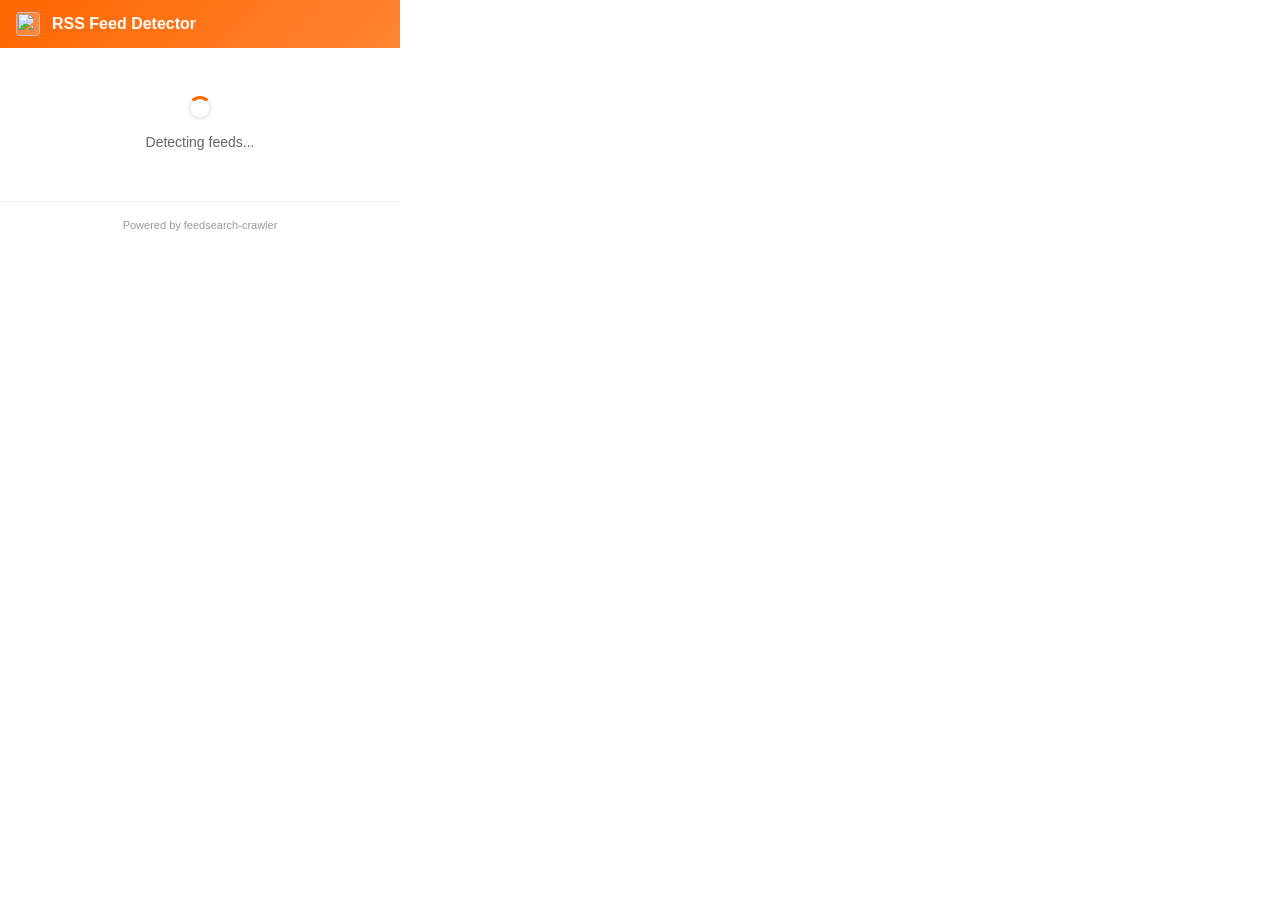
==== chrome-extension/popup.html @ 342427a9 "Add Chrome extension for RSS feed detection Chrome extension that notifies users when a webpage has " ====
<!DOCTYPE html>
<html lang="en">
<head>
  <meta charset="UTF-8">
  <meta name="viewport" content="width=device-width, initial-scale=1.0">
  <title>RSS Feed Detector</title>
  <link rel="stylesheet" href="popup.css">
</head>
<body>
  <div class="container">
    <header>
      <div class="header-content">
        <img id="site-favicon" src="" alt="" class="favicon">
        <div class="site-info">
          <h1 id="site-name">RSS Feed Detector</h1>
          <span id="site-url" class="site-url"></span>
        </div>
      </div>
    </header>

    <main>
      <div id="loading" class="loading">
        <div class="spinner"></div>
        <span>Detecting feeds...</span>
      </div>

      <div id="no-feeds" class="no-feeds hidden">
        <div class="icon">📡</div>
        <p>No RSS feeds detected on this page.</p>
        <button id="check-common" class="btn btn-secondary">Check common paths</button>
      </div>

      <div id="feeds-section" class="feeds-section hidden">
        <h2>Feeds Found</h2>
        <ul id="feeds-list" class="feeds-list"></ul>
      </div>

      <div id="potential-section" class="potential-section hidden">
        <h2>Potential Feeds</h2>
        <p class="hint">These links might be feeds:</p>
        <ul id="potential-list" class="feeds-list"></ul>
      </div>
    </main>

    <footer>
      <span class="credit">Powered by feedsearch-crawler</span>
    </footer>
  </div>

  <script src="popup.js"></script>
</body>
</html>
---- chrome-extension/popup.css ----
* {
  box-sizing: border-box;
  margin: 0;
  padding: 0;
}

body {
  font-family: -apple-system, BlinkMacSystemFont, 'Segoe UI', Roboto, Oxygen, Ubuntu, sans-serif;
  font-size: 14px;
  line-height: 1.5;
  color: #333;
  background: #fff;
  min-width: 320px;
  max-width: 400px;
}

.container {
  display: flex;
  flex-direction: column;
  min-height: 200px;
}

/* Header */
header {
  background: linear-gradient(135deg, #FF6600 0%, #FF8533 100%);
  color: white;
  padding: 12px 16px;
}

.header-content {
  display: flex;
  align-items: center;
  gap: 12px;
}

.favicon {
  width: 24px;
  height: 24px;
  border-radius: 4px;
  background: rgba(255, 255, 255, 0.2);
}

.site-info {
  flex: 1;
  min-width: 0;
}

.site-info h1 {
  font-size: 16px;
  font-weight: 600;
  white-space: nowrap;
  overflow: hidden;
  text-overflow: ellipsis;
}

.site-url {
  font-size: 12px;
  opacity: 0.9;
  white-space: nowrap;
  overflow: hidden;
  text-overflow: ellipsis;
  display: block;
}

/* Main content */
main {
  flex: 1;
  padding: 16px;
}

/* Loading state */
.loading {
  display: flex;
  flex-direction: column;
  align-items: center;
  justify-content: center;
  gap: 12px;
  padding: 32px;
  color: #666;
}

.spinner {
  width: 24px;
  height: 24px;
  border: 3px solid #f0f0f0;
  border-top-color: #FF6600;
  border-radius: 50%;
  animation: spin 0.8s linear infinite;
}

@keyframes spin {
  to { transform: rotate(360deg); }
}

/* No feeds state */
.no-feeds {
  text-align: center;
  padding: 24px;
}

.no-feeds .icon {
  font-size: 48px;
  margin-bottom: 12px;
}

.no-feeds p {
  color: #666;
  margin-bottom: 16px;
}

/* Feeds list */
.feeds-section h2,
.potential-section h2 {
  font-size: 12px;
  font-weight: 600;
  text-transform: uppercase;
  letter-spacing: 0.5px;
  color: #666;
  margin-bottom: 8px;
}

.hint {
  font-size: 12px;
  color: #888;
  margin-bottom: 8px;
}

.feeds-list {
  list-style: none;
}

.feed-item {
  display: flex;
  align-items: center;
  gap: 8px;
  padding: 10px 12px;
  margin-bottom: 8px;
  background: #f8f9fa;
  border-radius: 8px;
  transition: background 0.2s;
}

.feed-item:hover {
  background: #f0f1f2;
}

.feed-icon {
  font-size: 18px;
  flex-shrink: 0;
}

.feed-info {
  flex: 1;
  min-width: 0;
}

.feed-title {
  font-weight: 500;
  white-space: nowrap;
  overflow: hidden;
  text-overflow: ellipsis;
}

.feed-url {
  font-size: 11px;
  color: #888;
  white-space: nowrap;
  overflow: hidden;
  text-overflow: ellipsis;
  display: block;
}

.feed-type {
  font-size: 10px;
  font-weight: 600;
  text-transform: uppercase;
  padding: 2px 6px;
  background: #FF6600;
  color: white;
  border-radius: 4px;
  flex-shrink: 0;
}

.feed-type.atom {
  background: #0066CC;
}

.feed-type.json {
  background: #28a745;
}

.feed-actions {
  display: flex;
  gap: 4px;
  flex-shrink: 0;
}

.btn-icon {
  width: 28px;
  height: 28px;
  border: none;
  background: transparent;
  border-radius: 4px;
  cursor: pointer;
  display: flex;
  align-items: center;
  justify-content: center;
  font-size: 14px;
  transition: background 0.2s;
}

.btn-icon:hover {
  background: rgba(0, 0, 0, 0.1);
}

.btn-icon.copied {
  background: #28a745;
  color: white;
}

/* Buttons */
.btn {
  padding: 8px 16px;
  border: none;
  border-radius: 6px;
  font-size: 14px;
  font-weight: 500;
  cursor: pointer;
  transition: background 0.2s, transform 0.1s;
}

.btn:active {
  transform: scale(0.98);
}

.btn-primary {
  background: #FF6600;
  color: white;
}

.btn-primary:hover {
  background: #E65C00;
}

.btn-secondary {
  background: #f0f1f2;
  color: #333;
}

.btn-secondary:hover {
  background: #e4e5e6;
}

/* Potential feeds section */
.potential-section {
  margin-top: 16px;
  padding-top: 16px;
  border-top: 1px solid #eee;
}

.potential-section .feed-item {
  background: #fff9f5;
}

.potential-section .feed-item:hover {
  background: #fff5ed;
}

/* Footer */
footer {
  padding: 12px 16px;
  text-align: center;
  border-top: 1px solid #eee;
}

.credit {
  font-size: 11px;
  color: #999;
}

/* Utility */
.hidden {
  display: none !important;
}

/* Current page feed indicator */
.current-page-badge {
  font-size: 10px;
  padding: 2px 6px;
  background: #6f42c1;
  color: white;
  border-radius: 4px;
  margin-left: 4px;
}
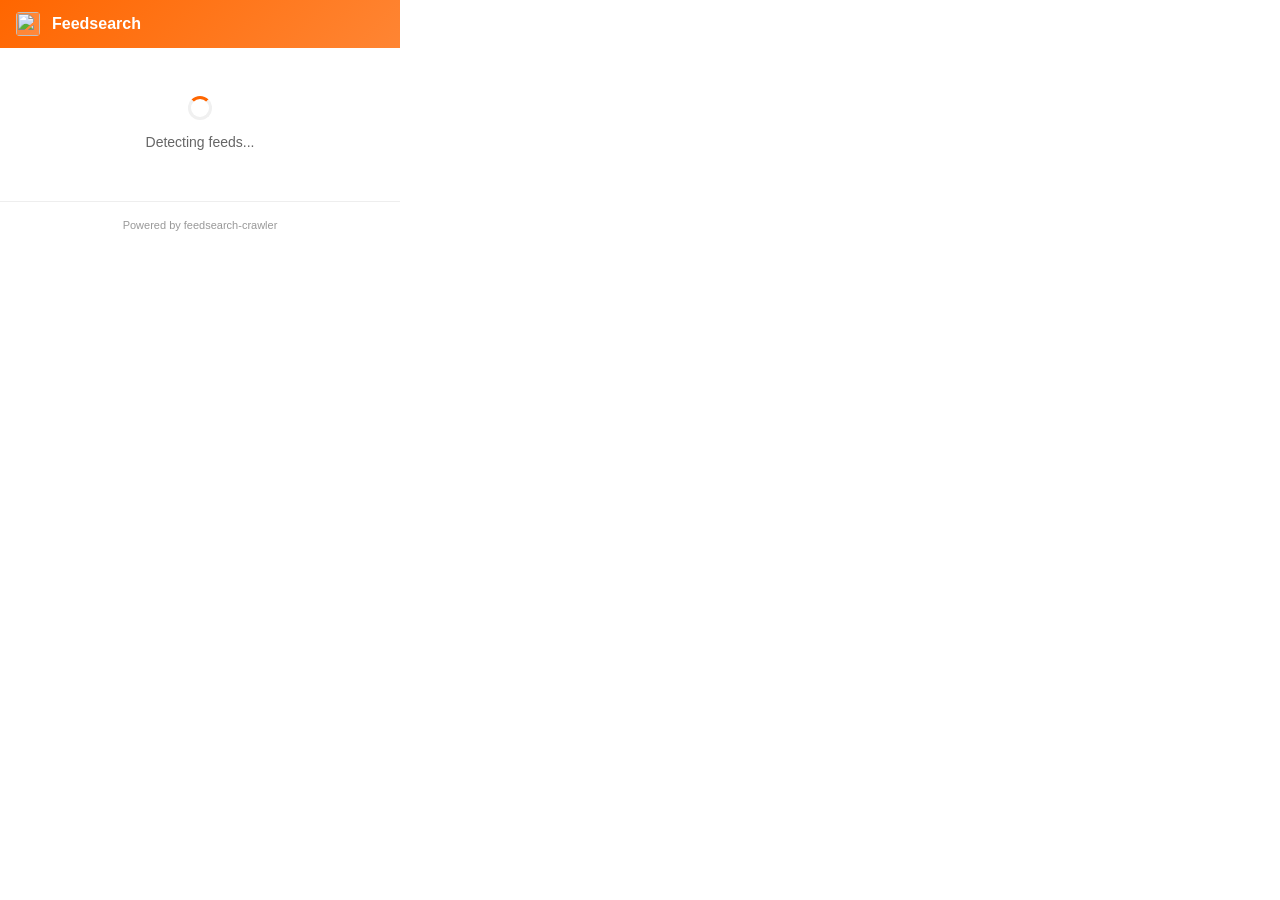
==== commit eac04996: "Rename extension to Feedsearch, credit original project - Rename from "RSS Feed Detector" to "Feedse" ====
--- a/chrome-extension/popup.html
+++ b/chrome-extension/popup.html
@@ -3,7 +3,7 @@
 <head>
   <meta charset="UTF-8">
   <meta name="viewport" content="width=device-width, initial-scale=1.0">
-  <title>RSS Feed Detector</title>
+  <title>Feedsearch</title>
   <link rel="stylesheet" href="popup.css">
 </head>
 <body>
@@ -12,7 +12,7 @@
       <div class="header-content">
         <img id="site-favicon" src="" alt="" class="favicon">
         <div class="site-info">
-          <h1 id="site-name">RSS Feed Detector</h1>
+          <h1 id="site-name">Feedsearch</h1>
           <span id="site-url" class="site-url"></span>
         </div>
       </div>
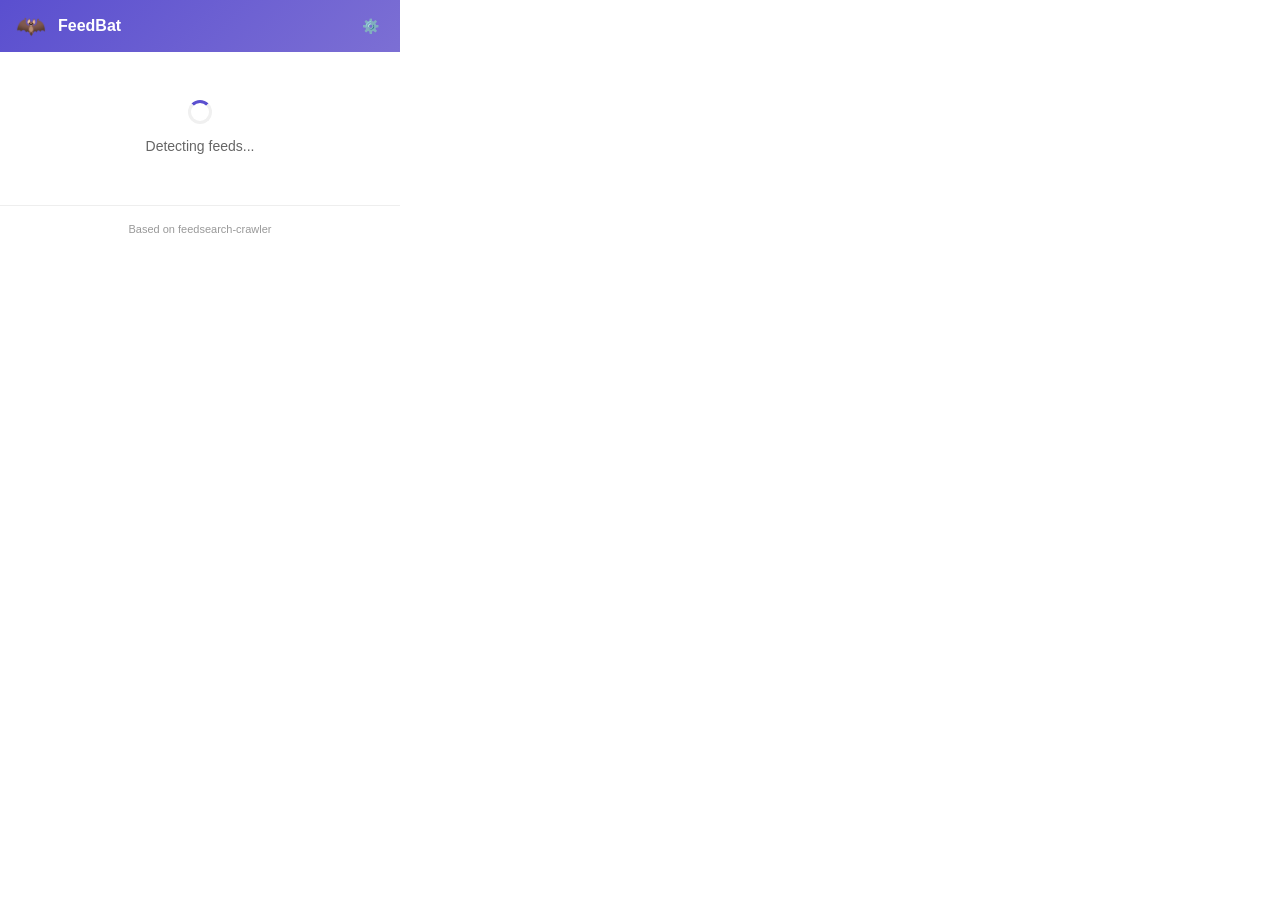
==== commit d963c137: "Rename to FeedBat with settings and bat theme - Rename extension from "Feedsearch" to "FeedBat" - Ad" ====
--- a/chrome-extension/popup.html
+++ b/chrome-extension/popup.html
@@ -3,47 +3,88 @@
 <head>
   <meta charset="UTF-8">
   <meta name="viewport" content="width=device-width, initial-scale=1.0">
-  <title>Feedsearch</title>
+  <title>FeedBat</title>
   <link rel="stylesheet" href="popup.css">
 </head>
 <body>
   <div class="container">
     <header>
       <div class="header-content">
-        <img id="site-favicon" src="" alt="" class="favicon">
+        <span class="logo">🦇</span>
         <div class="site-info">
-          <h1 id="site-name">Feedsearch</h1>
+          <h1 id="site-name">FeedBat</h1>
           <span id="site-url" class="site-url"></span>
         </div>
+        <button id="settings-btn" class="btn-icon settings-btn" title="Settings">⚙️</button>
       </div>
     </header>
 
     <main>
-      <div id="loading" class="loading">
-        <div class="spinner"></div>
-        <span>Detecting feeds...</span>
+      <!-- Settings Panel -->
+      <div id="settings-panel" class="settings-panel hidden">
+        <h2>Settings</h2>
+
+        <div class="setting-item">
+          <label>
+            <input type="checkbox" id="setting-auto-check" checked>
+            <span>Auto-detect feeds on page load</span>
+          </label>
+        </div>
+
+        <div class="setting-item">
+          <label>
+            <input type="checkbox" id="setting-show-potential">
+            <span>Show potential feed links</span>
+          </label>
+        </div>
+
+        <div class="setting-item">
+          <label>
+            <input type="checkbox" id="setting-badge" checked>
+            <span>Show badge count</span>
+          </label>
+        </div>
+
+        <div class="setting-item">
+          <label>
+            <input type="checkbox" id="setting-probe-common">
+            <span>Auto-probe common feed paths</span>
+          </label>
+        </div>
+
+        <button id="settings-done" class="btn btn-primary">Done</button>
       </div>
 
-      <div id="no-feeds" class="no-feeds hidden">
-        <div class="icon">📡</div>
-        <p>No RSS feeds detected on this page.</p>
-        <button id="check-common" class="btn btn-secondary">Check common paths</button>
-      </div>
+      <!-- Main Content -->
+      <div id="main-content">
+        <div id="loading" class="loading">
+          <div class="spinner"></div>
+          <span>Detecting feeds...</span>
+        </div>
 
-      <div id="feeds-section" class="feeds-section hidden">
-        <h2>Feeds Found</h2>
-        <ul id="feeds-list" class="feeds-list"></ul>
-      </div>
+        <div id="no-feeds" class="no-feeds hidden">
+          <div class="icon">🦇</div>
+          <p>No feeds detected on this page.</p>
+          <button id="check-common" class="btn btn-secondary">Check common paths</button>
+        </div>
 
-      <div id="potential-section" class="potential-section hidden">
-        <h2>Potential Feeds</h2>
-        <p class="hint">These links might be feeds:</p>
-        <ul id="potential-list" class="feeds-list"></ul>
+        <div id="feeds-section" class="feeds-section hidden">
+          <h2>Feeds Found</h2>
+          <ul id="feeds-list" class="feeds-list"></ul>
+        </div>
+
+        <div id="potential-section" class="potential-section hidden">
+          <h2>Potential Feeds</h2>
+          <p class="hint">These links might be feeds:</p>
+          <ul id="potential-list" class="feeds-list"></ul>
+        </div>
       </div>
     </main>
 
     <footer>
-      <span class="credit">Powered by feedsearch-crawler</span>
+      <a href="https://github.com/schmug/feedsearch-crawler" target="_blank" class="credit-link">
+        Based on feedsearch-crawler
+      </a>
     </footer>
   </div>
 
--- a/chrome-extension/popup.css
+++ b/chrome-extension/popup.css
@@ -22,7 +22,7 @@
 
 /* Header */
 header {
-  background: linear-gradient(135deg, #FF6600 0%, #FF8533 100%);
+  background: linear-gradient(135deg, #5a4fcf 0%, #7c6fd4 100%);
   color: white;
   padding: 12px 16px;
 }
@@ -31,6 +31,11 @@
   display: flex;
   align-items: center;
   gap: 12px;
+}
+
+.logo {
+  font-size: 24px;
+  line-height: 1;
 }
 
 .favicon {
@@ -62,12 +67,71 @@
   display: block;
 }
 
+.settings-btn {
+  background: rgba(255, 255, 255, 0.2);
+  color: white;
+  font-size: 16px;
+}
+
+.settings-btn:hover {
+  background: rgba(255, 255, 255, 0.3);
+}
+
 /* Main content */
 main {
   flex: 1;
   padding: 16px;
 }
 
+/* Settings Panel */
+.settings-panel {
+  padding: 8px 0;
+}
+
+.settings-panel h2 {
+  font-size: 12px;
+  font-weight: 600;
+  text-transform: uppercase;
+  letter-spacing: 0.5px;
+  color: #666;
+  margin-bottom: 12px;
+}
+
+.setting-item {
+  margin-bottom: 12px;
+}
+
+.setting-item label {
+  display: flex;
+  align-items: center;
+  gap: 10px;
+  cursor: pointer;
+  padding: 8px 12px;
+  border-radius: 6px;
+  transition: background 0.2s;
+}
+
+.setting-item label:hover {
+  background: #f5f5f5;
+}
+
+.setting-item input[type="checkbox"] {
+  width: 18px;
+  height: 18px;
+  accent-color: #5a4fcf;
+  cursor: pointer;
+}
+
+.setting-item span {
+  font-size: 14px;
+  color: #333;
+}
+
+.settings-panel .btn {
+  width: 100%;
+  margin-top: 8px;
+}
+
 /* Loading state */
 .loading {
   display: flex;
@@ -83,7 +147,7 @@
   width: 24px;
   height: 24px;
   border: 3px solid #f0f0f0;
-  border-top-color: #FF6600;
+  border-top-color: #5a4fcf;
   border-radius: 50%;
   animation: spin 0.8s linear infinite;
 }
@@ -175,7 +239,7 @@
   font-weight: 600;
   text-transform: uppercase;
   padding: 2px 6px;
-  background: #FF6600;
+  background: #5a4fcf;
   color: white;
   border-radius: 4px;
   flex-shrink: 0;
@@ -187,6 +251,10 @@
 
 .feed-type.json {
   background: #28a745;
+}
+
+.feed-type.rss {
+  background: #FF6600;
 }
 
 .feed-actions {
@@ -234,12 +302,12 @@
 }
 
 .btn-primary {
-  background: #FF6600;
+  background: #5a4fcf;
   color: white;
 }
 
 .btn-primary:hover {
-  background: #E65C00;
+  background: #4a3fbf;
 }
 
 .btn-secondary {
@@ -259,11 +327,11 @@
 }
 
 .potential-section .feed-item {
-  background: #fff9f5;
+  background: #f9f8ff;
 }
 
 .potential-section .feed-item:hover {
-  background: #fff5ed;
+  background: #f3f1ff;
 }
 
 /* Footer */
@@ -278,6 +346,18 @@
   color: #999;
 }
 
+.credit-link {
+  font-size: 11px;
+  color: #999;
+  text-decoration: none;
+  transition: color 0.2s;
+}
+
+.credit-link:hover {
+  color: #5a4fcf;
+  text-decoration: underline;
+}
+
 /* Utility */
 .hidden {
   display: none !important;
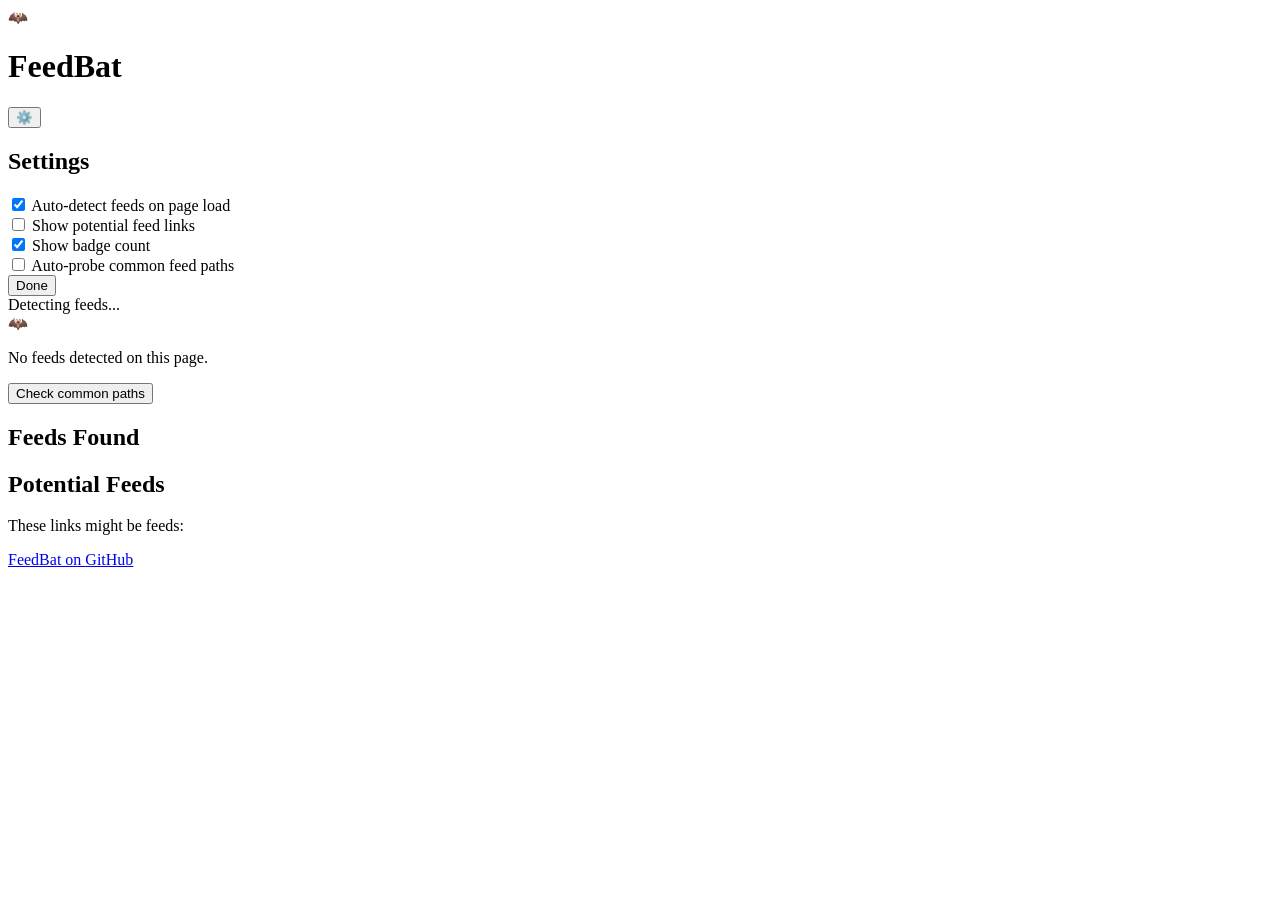
==== commit 0869fabc: "Rebrand from feedsearch-crawler to FeedBat Update all references to the old feedsearch-crawler repo " ====
--- a/chrome-extension/popup.html
+++ b/chrome-extension/popup.html
@@ -82,8 +82,8 @@
     </main>
 
     <footer>
-      <a href="https://github.com/schmug/feedsearch-crawler" target="_blank" class="credit-link">
-        Based on feedsearch-crawler
+      <a href="https://github.com/schmug/FeedBat" target="_blank" class="credit-link">
+        FeedBat on GitHub
       </a>
     </footer>
   </div>
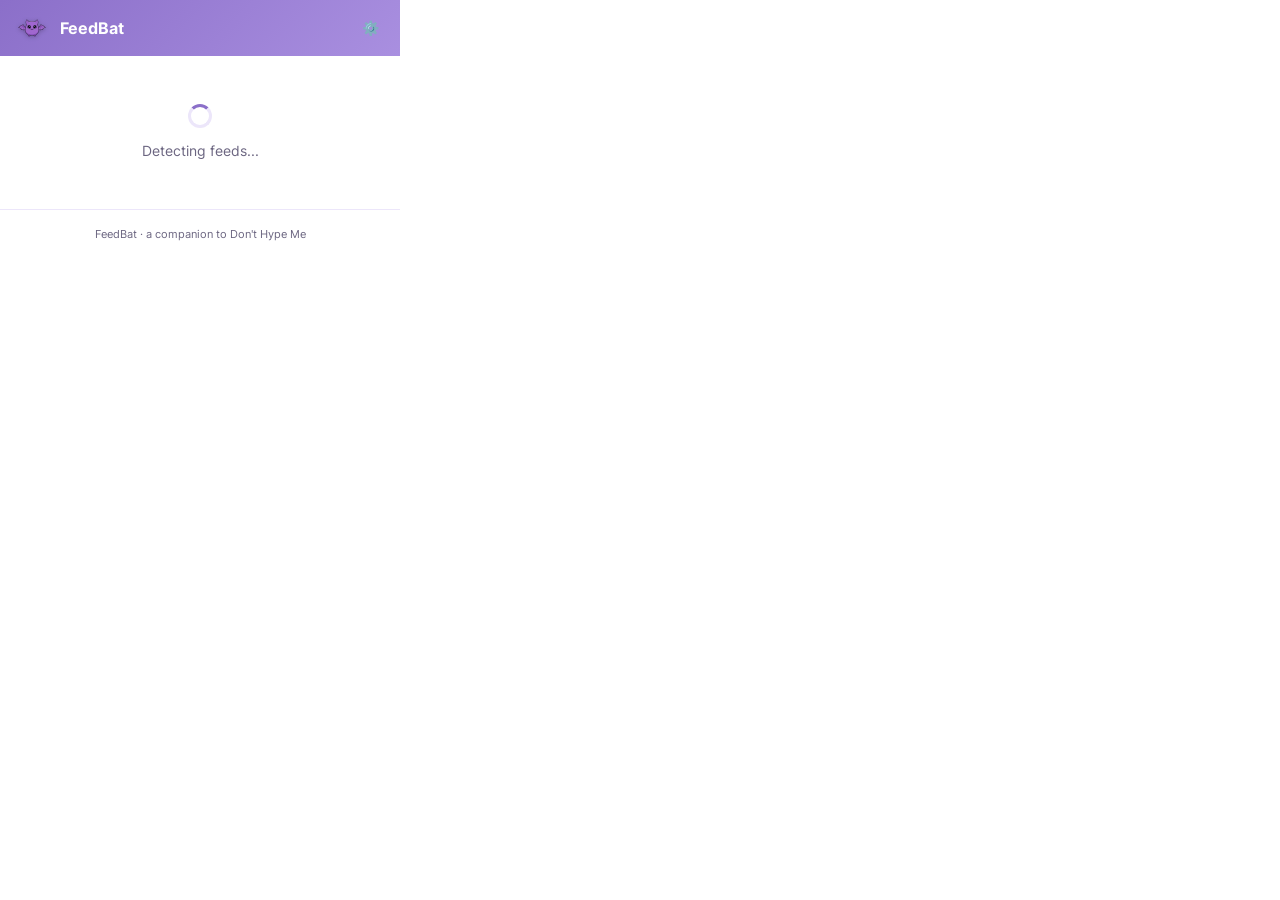
==== commit ec860311: "feat: FeedBat × Don't Hype Me crossover re-skin - Bundle BaitBat mascot art + self-hosted Inter (wof" ====
--- a/chrome-extension/popup.html
+++ b/chrome-extension/popup.html
@@ -10,7 +10,7 @@
   <div class="container">
     <header>
       <div class="header-content">
-        <span class="logo">🦇</span>
+        <img class="logo" src="assets/baitbat.png" alt="FeedBat">
         <div class="site-info">
           <h1 id="site-name">FeedBat</h1>
           <span id="site-url" class="site-url"></span>
@@ -63,7 +63,7 @@
         </div>
 
         <div id="no-feeds" class="no-feeds hidden">
-          <div class="icon">🦇</div>
+          <img class="icon" src="assets/baitbat-empty.png" alt="">
           <p>No feeds detected on this page.</p>
           <button id="check-common" class="btn btn-secondary">Check common paths</button>
         </div>
@@ -83,7 +83,7 @@
 
     <footer>
       <a href="https://github.com/schmug/FeedBat" target="_blank" class="credit-link">
-        FeedBat on GitHub
+        FeedBat · a companion to Don't Hype Me
       </a>
     </footer>
   </div>
--- a/chrome-extension/popup.css
+++ b/chrome-extension/popup.css
@@ -0,0 +1,417 @@
+/* FeedBat × Don't Hype Me crossover theme.
+   Palette: lavender surfaces, BaitBat purple, gold RSS accent, ink text. */
+
+@font-face {
+  font-family: 'Inter';
+  font-style: normal;
+  font-weight: 400;
+  font-display: swap;
+  src: url('assets/fonts/inter-400.woff2') format('woff2');
+}
+@font-face {
+  font-family: 'Inter';
+  font-style: normal;
+  font-weight: 600;
+  font-display: swap;
+  src: url('assets/fonts/inter-600.woff2') format('woff2');
+}
+@font-face {
+  font-family: 'Inter';
+  font-style: normal;
+  font-weight: 700;
+  font-display: swap;
+  src: url('assets/fonts/inter-700.woff2') format('woff2');
+}
+
+:root {
+  --brand: #8B6FC9;          /* BaitBat purple */
+  --brand-deep: #5B3FA0;     /* interactive (AA with white text) */
+  --brand-deep-hover: #4C3388;
+  --lavender: #ECE6FA;       /* surfaces */
+  --lavender-soft: #F5F1FC;
+  --gold: #F5B400;           /* RSS accent */
+  --ink: #2E2A3F;
+  --ink-soft: #6B6580;
+}
+
+* {
+  box-sizing: border-box;
+  margin: 0;
+  padding: 0;
+}
+
+body {
+  font-family: 'Inter', -apple-system, BlinkMacSystemFont, 'Segoe UI', Roboto, sans-serif;
+  font-size: 14px;
+  line-height: 1.5;
+  color: var(--ink);
+  background: #fff;
+  min-width: 320px;
+  max-width: 400px;
+}
+
+.container {
+  display: flex;
+  flex-direction: column;
+  min-height: 200px;
+}
+
+/* Header */
+header {
+  background: linear-gradient(135deg, #8B6FC9 0%, #A98FE0 100%);
+  color: white;
+  padding: 12px 16px;
+}
+
+.header-content {
+  display: flex;
+  align-items: center;
+  gap: 12px;
+}
+
+.logo {
+  width: 32px;
+  height: 32px;
+  flex-shrink: 0;
+  display: block;
+  object-fit: contain;
+  filter: drop-shadow(0 1px 2px rgba(0, 0, 0, 0.25));
+}
+
+.favicon {
+  width: 24px;
+  height: 24px;
+  border-radius: 4px;
+  background: rgba(255, 255, 255, 0.2);
+}
+
+.site-info {
+  flex: 1;
+  min-width: 0;
+}
+
+.site-info h1 {
+  font-size: 16px;
+  font-weight: 700;
+  white-space: nowrap;
+  overflow: hidden;
+  text-overflow: ellipsis;
+}
+
+.site-url {
+  font-size: 12px;
+  opacity: 0.9;
+  white-space: nowrap;
+  overflow: hidden;
+  text-overflow: ellipsis;
+  display: block;
+}
+
+.settings-btn {
+  background: rgba(255, 255, 255, 0.22);
+  color: white;
+  font-size: 16px;
+}
+
+.settings-btn:hover {
+  background: rgba(255, 255, 255, 0.35);
+}
+
+/* Main content */
+main {
+  flex: 1;
+  padding: 16px;
+}
+
+/* Settings Panel */
+.settings-panel {
+  padding: 8px 0;
+}
+
+.settings-panel h2 {
+  font-size: 12px;
+  font-weight: 600;
+  text-transform: uppercase;
+  letter-spacing: 0.5px;
+  color: var(--ink-soft);
+  margin-bottom: 12px;
+}
+
+.setting-item {
+  margin-bottom: 12px;
+}
+
+.setting-item label {
+  display: flex;
+  align-items: center;
+  gap: 10px;
+  cursor: pointer;
+  padding: 8px 12px;
+  border-radius: 8px;
+  transition: background 0.2s;
+}
+
+.setting-item label:hover {
+  background: var(--lavender);
+}
+
+.setting-item input[type="checkbox"] {
+  width: 18px;
+  height: 18px;
+  accent-color: var(--brand-deep);
+  cursor: pointer;
+}
+
+.setting-item span {
+  font-size: 14px;
+  color: var(--ink);
+}
+
+.settings-panel .btn {
+  width: 100%;
+  margin-top: 8px;
+}
+
+/* Loading state */
+.loading {
+  display: flex;
+  flex-direction: column;
+  align-items: center;
+  justify-content: center;
+  gap: 12px;
+  padding: 32px;
+  color: var(--ink-soft);
+}
+
+.spinner {
+  width: 24px;
+  height: 24px;
+  border: 3px solid var(--lavender);
+  border-top-color: var(--brand);
+  border-radius: 50%;
+  animation: spin 0.8s linear infinite;
+}
+
+@keyframes spin {
+  to { transform: rotate(360deg); }
+}
+
+/* No feeds state */
+.no-feeds {
+  text-align: center;
+  padding: 24px;
+}
+
+.no-feeds .icon {
+  width: 120px;
+  height: 120px;
+  margin: 0 auto 12px;
+  display: block;
+  object-fit: contain;
+}
+
+.no-feeds p {
+  color: var(--ink-soft);
+  margin-bottom: 16px;
+}
+
+/* Feeds list */
+.feeds-section h2,
+.potential-section h2 {
+  font-size: 12px;
+  font-weight: 600;
+  text-transform: uppercase;
+  letter-spacing: 0.5px;
+  color: var(--ink-soft);
+  margin-bottom: 8px;
+}
+
+.hint {
+  font-size: 12px;
+  color: var(--ink-soft);
+  margin-bottom: 8px;
+}
+
+.feeds-list {
+  list-style: none;
+}
+
+.feed-item {
+  display: flex;
+  align-items: center;
+  gap: 8px;
+  padding: 10px 12px;
+  margin-bottom: 8px;
+  background: var(--lavender-soft);
+  border: 1px solid var(--lavender);
+  border-radius: 10px;
+  transition: background 0.2s, border-color 0.2s;
+}
+
+.feed-item:hover {
+  background: var(--lavender);
+  border-color: #DCD2F0;
+}
+
+.feed-icon {
+  font-size: 18px;
+  flex-shrink: 0;
+}
+
+.feed-info {
+  flex: 1;
+  min-width: 0;
+}
+
+.feed-title {
+  font-weight: 600;
+  white-space: nowrap;
+  overflow: hidden;
+  text-overflow: ellipsis;
+}
+
+.feed-url {
+  font-size: 11px;
+  color: var(--ink-soft);
+  white-space: nowrap;
+  overflow: hidden;
+  text-overflow: ellipsis;
+  display: block;
+}
+
+.feed-type {
+  font-size: 10px;
+  font-weight: 700;
+  text-transform: uppercase;
+  padding: 2px 6px;
+  background: var(--brand-deep);
+  color: white;
+  border-radius: 4px;
+  flex-shrink: 0;
+}
+
+.feed-type.atom {
+  background: #0066CC;
+}
+
+.feed-type.json {
+  background: #1F9D57;
+}
+
+.feed-type.rss {
+  background: #C97A00;
+}
+
+.feed-actions {
+  display: flex;
+  gap: 4px;
+  flex-shrink: 0;
+}
+
+.btn-icon {
+  width: 28px;
+  height: 28px;
+  border: none;
+  background: transparent;
+  border-radius: 6px;
+  cursor: pointer;
+  display: flex;
+  align-items: center;
+  justify-content: center;
+  font-size: 14px;
+  transition: background 0.2s;
+}
+
+.btn-icon:hover {
+  background: rgba(91, 63, 160, 0.12);
+}
+
+.btn-icon.copied {
+  background: #1F9D57;
+  color: white;
+}
+
+/* Buttons */
+.btn {
+  padding: 9px 16px;
+  border: none;
+  border-radius: 8px;
+  font-family: inherit;
+  font-size: 14px;
+  font-weight: 600;
+  cursor: pointer;
+  transition: background 0.2s, transform 0.1s;
+}
+
+.btn:active {
+  transform: scale(0.98);
+}
+
+.btn-primary {
+  background: var(--brand-deep);
+  color: white;
+}
+
+.btn-primary:hover {
+  background: var(--brand-deep-hover);
+}
+
+.btn-secondary {
+  background: var(--lavender);
+  color: var(--brand-deep);
+}
+
+.btn-secondary:hover {
+  background: #DFD6F4;
+}
+
+/* Potential feeds section */
+.potential-section {
+  margin-top: 16px;
+  padding-top: 16px;
+  border-top: 1px solid var(--lavender);
+}
+
+.potential-section .feed-item {
+  background: #FBF8FF;
+}
+
+.potential-section .feed-item:hover {
+  background: var(--lavender-soft);
+}
+
+/* Footer */
+footer {
+  padding: 12px 16px;
+  text-align: center;
+  border-top: 1px solid var(--lavender);
+}
+
+.credit,
+.credit-link {
+  font-size: 11px;
+  color: var(--ink-soft);
+  text-decoration: none;
+  transition: color 0.2s;
+}
+
+.credit-link:hover {
+  color: var(--brand-deep);
+  text-decoration: underline;
+}
+
+/* Utility */
+.hidden {
+  display: none !important;
+}
+
+/* Current page feed indicator */
+.current-page-badge {
+  font-size: 10px;
+  padding: 2px 6px;
+  background: var(--gold);
+  color: #4A3500;
+  font-weight: 700;
+  border-radius: 4px;
+  margin-left: 4px;
+}
